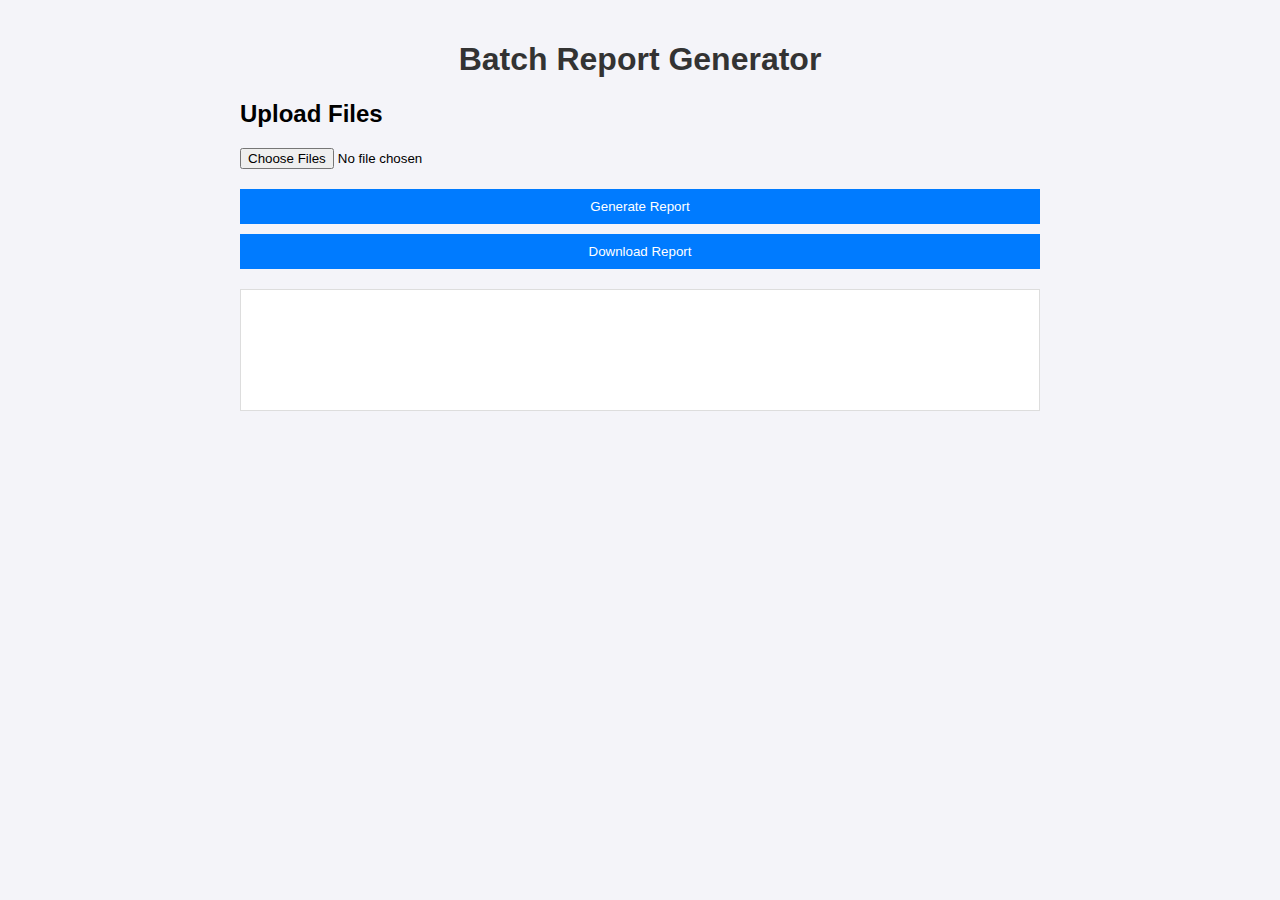
==== demo/index.html @ 95384429 "feat(UI) : added first conceptual UI." ====
<!DOCTYPE html>
<html lang="en">
<head>
    <meta charset="UTF-8">
    <meta name="viewport" content="width=device-width, initial-scale=1.0">
    <title>Batch Report Generator</title>
    <link rel="stylesheet" href="styles.css">
</head>
<body>
    <div class="container">
        <h1>Batch Report Generator</h1>
        <div class="upload-section">
            <h2>Upload Files</h2>
            <input type="file" id="fileInput" multiple accept=".txt,.csv">
        </div>
        <div class="report-section">
            <button id="generateButton">Generate Report</button>
            <button id="downloadButton">Download Report</button>
            <div id="reportPreview" class="report-preview"></div>
        </div>
    </div>
    <script src="script.js"></script>
</body>
</html>
---- demo/styles.css ----
body {
    font-family: Arial, sans-serif;
    margin: 0;
    padding: 0;
    background-color: #f4f4f9;
}

.container {
    max-width: 800px;
    margin: 0 auto;
    padding: 20px;
}

h1 {
    text-align: center;
    color: #333;
}

.upload-section, .report-section {
    margin-top: 20px;
}

button {
    display: block;
    width: 100%;
    padding: 10px;
    margin-top: 10px;
    background-color: #007bff;
    color: white;
    border: none;
    cursor: pointer;
}

button:hover {
    background-color: #0056b3;
}

.report-preview {
    margin-top: 20px;
    padding: 10px;
    background-color: #fff;
    border: 1px solid #ddd;
    min-height: 100px;
}
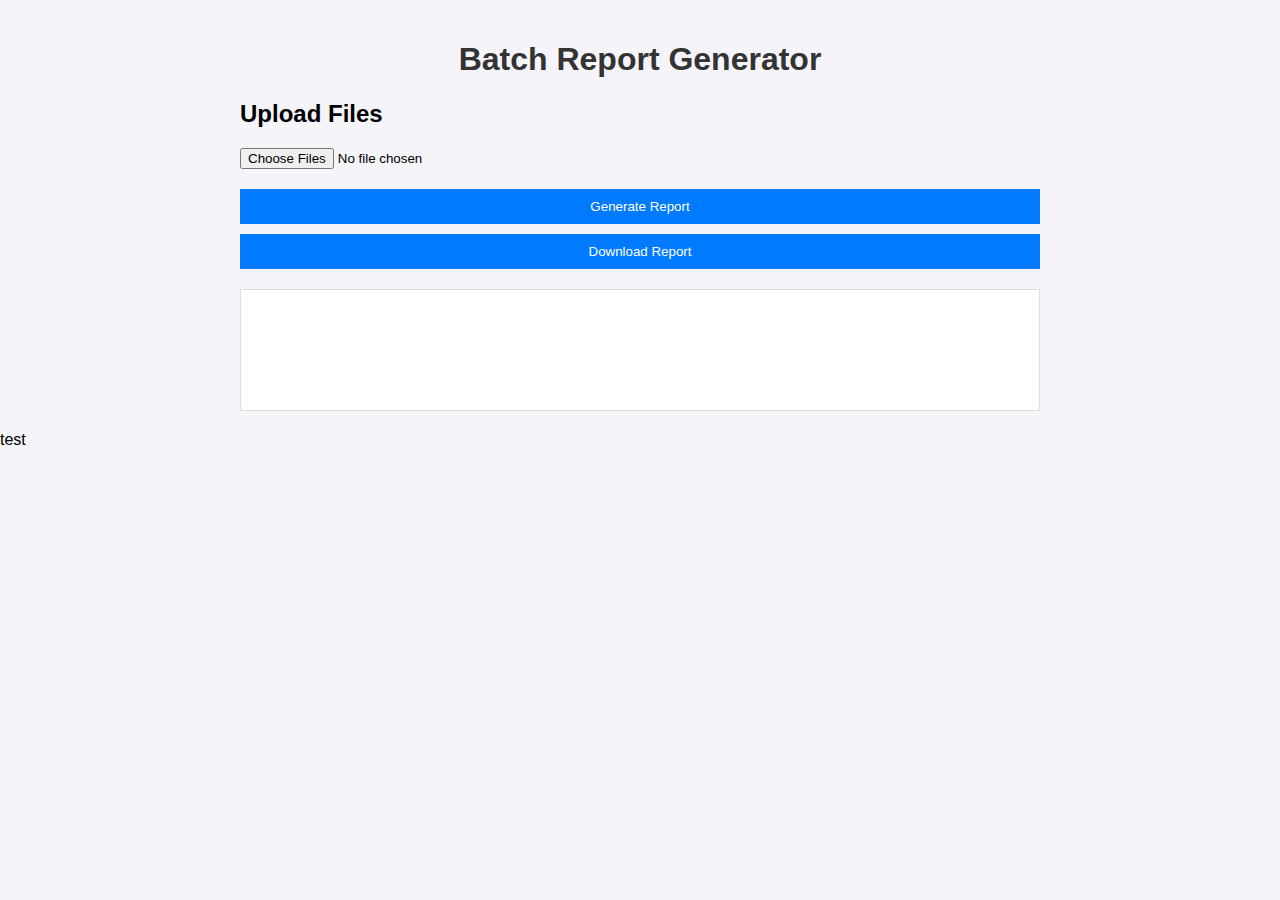
==== commit 747c86d5: "test : repo cleaning." ====
--- a/demo/index.html
+++ b/demo/index.html
@@ -22,3 +22,5 @@
     <script src="script.js"></script>
 </body>
 </html>
+
+test
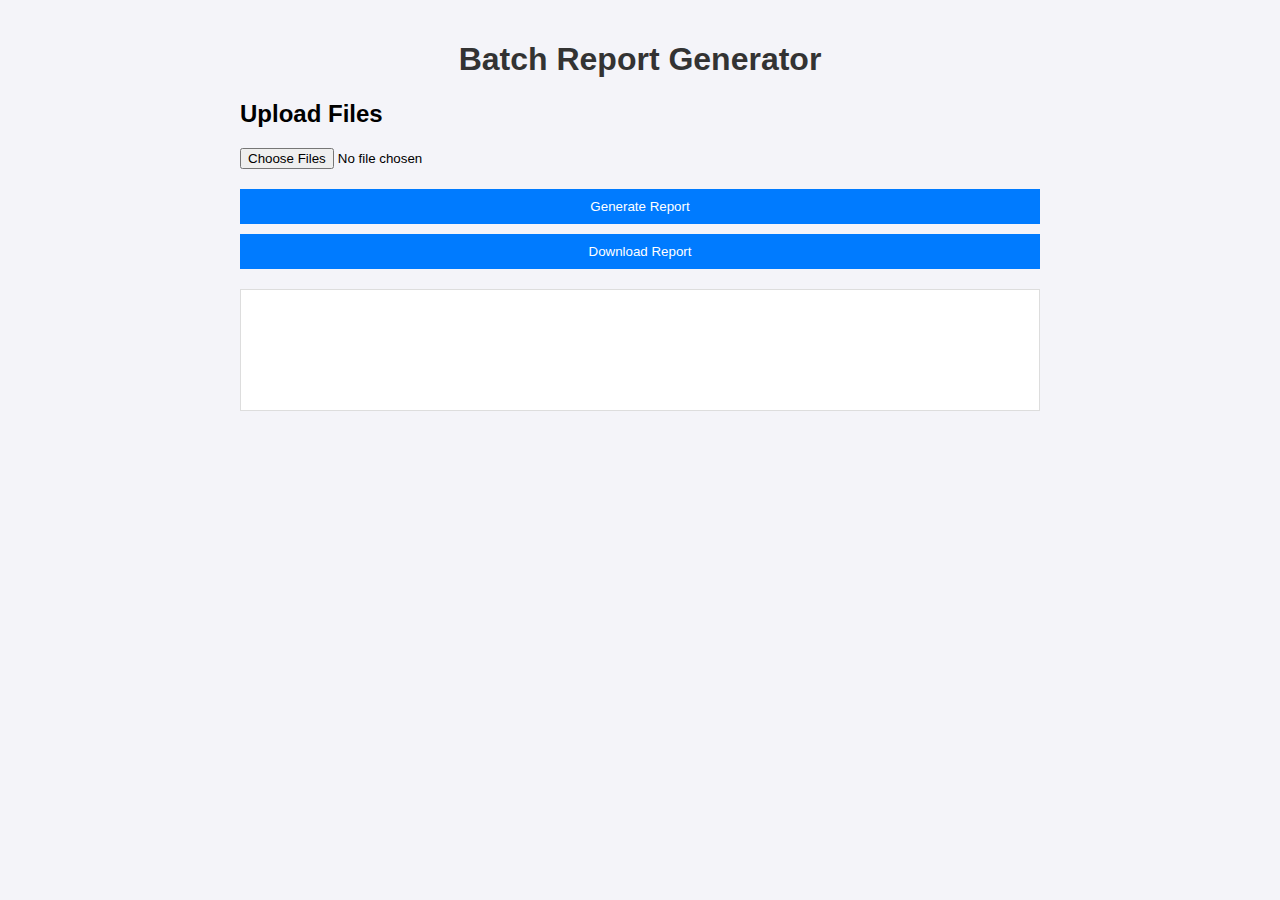
==== commit 3a922b60: "feat(pipeline) : added pipeline." ====
--- a/demo/index.html
+++ b/demo/index.html
@@ -21,6 +21,4 @@
     </div>
     <script src="script.js"></script>
 </body>
-</html>
-
-test
+</html>